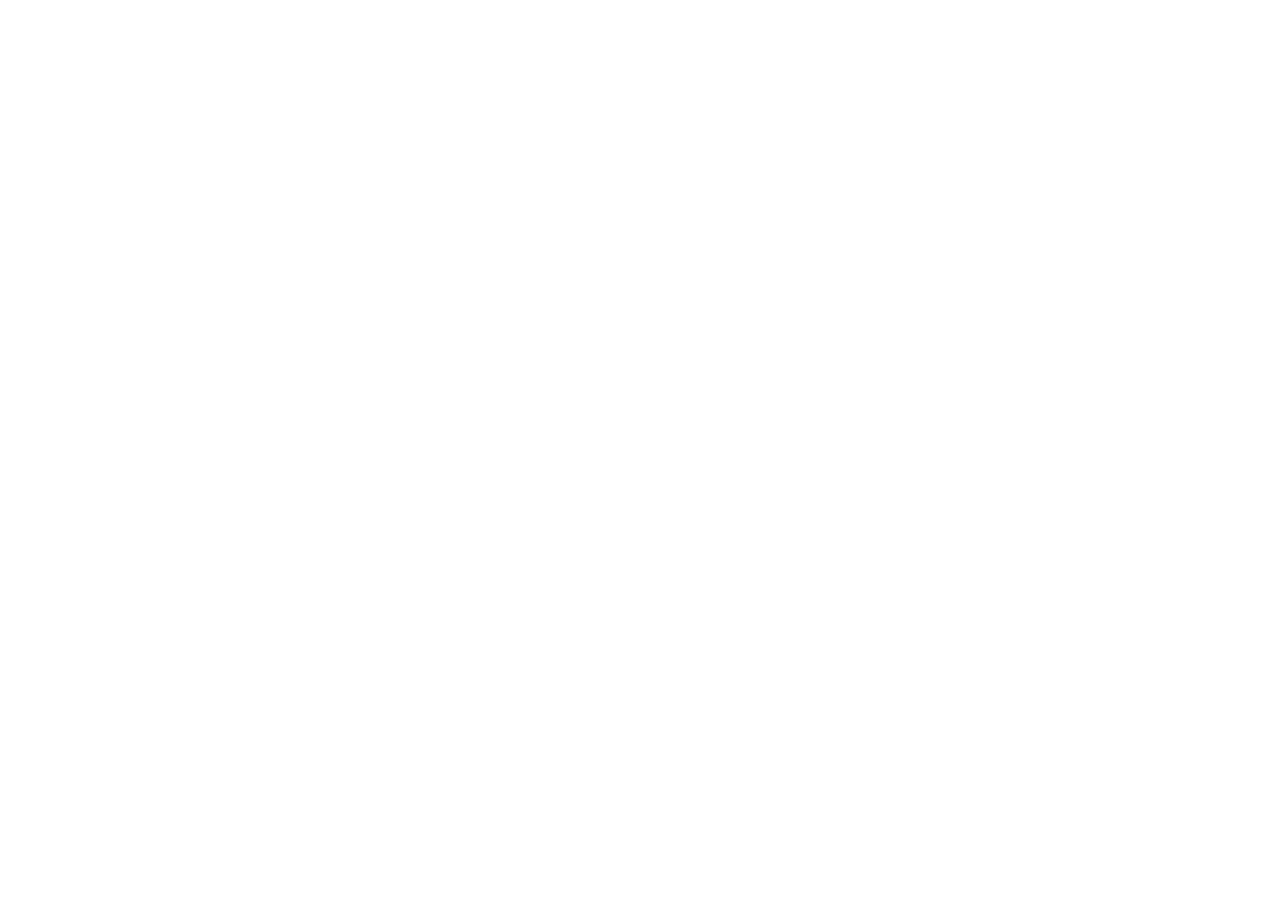
==== index.html @ a9485de8 "first commit" ====
<!DOCTYPE html>
<html lang="en">
<head>
    <meta charset="UTF-8">
    <meta name="viewport" content="width=device-width, initial-scale=1.0">
    <title>Интрнет-магазин</title>
    <link rel="stylesheet" href="styles.css">
</head>
<body>
    
</body>
</html>
---- styles.css ----
*{
    margin: 0;
    bottom: 0;
    box-sizing: border-box;
}
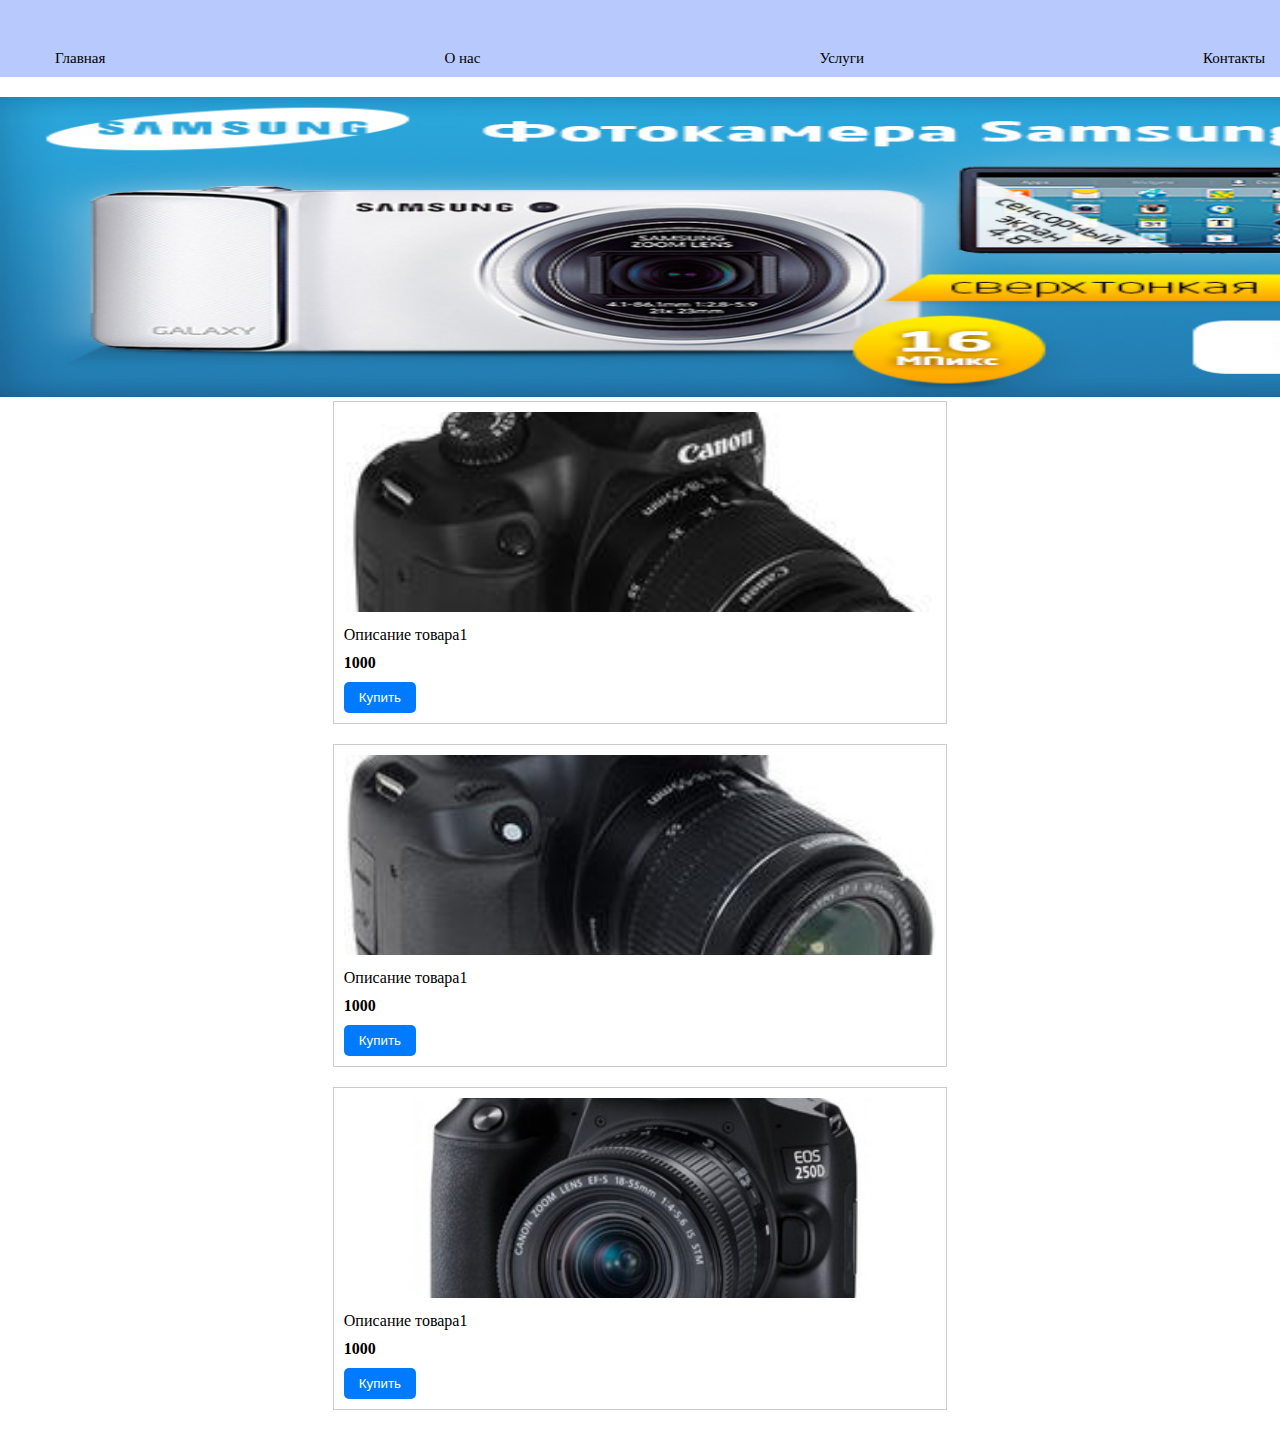
==== commit 6ab97f1c: "project" ====
--- a/index.html
+++ b/index.html
@@ -3,10 +3,44 @@
 <head>
     <meta charset="UTF-8">
     <meta name="viewport" content="width=device-width, initial-scale=1.0">
-    <title>Интрнет-магазин</title>
+    <title>Интeрнет-магазин</title>
     <link rel="stylesheet" href="styles.css">
 </head>
 <body>
-    
+    <header>
+    </header>
+    <ul class="menu">
+        <li><a href="#">Главная</a></li>
+        <li><a href="#">О нас</li></a>
+        <li><a href="#">Услуги</li></a>
+        <li><a href="#">Контакты</li></a>
+    </ul>
+    <img src="./img/3378771.jpg" alt="ban" class="baner">
+    <div class="container">
+        <div class="product">
+            <img src="./img/tovar1.jpg" alt="tovar1">
+            <div class="description">Описание товара1</div>
+            <div class="price">1000</div>
+            <button>Купить</button>
+            </div>
+    </div>
+            <div class="container">
+                <div class="product">
+                    <img src="./img/tovar2.jpg" alt="tovar1">
+                    <div class="description">Описание товара1</div>
+                    <div class="price">1000</div>
+                    <button>Купить</button>
+                </div>
+                    </div>
+                    <div class="container">
+                        <div class="product">
+                            <img src="./img/tovar3.jpg" alt="tovar1">
+                            <div class="description">Описание товара1</div>
+                            <div class="price">1000</div>
+                            <button>Купить</button>
+                            </div>
+                        </div>
+        </div>
+    </div>
 </body>
 </html>--- a/styles.css
+++ b/styles.css
@@ -3,3 +3,66 @@
     bottom: 0;
     box-sizing: border-box;
 }
+header{
+    background-color: rgb(184, 202, 253);
+    width: 100%;
+    height: 20px;
+    height: auto;
+    color: azure;
+    padding: 20px;
+}
+.menu{
+    display:flex;
+    justify-content: space-between;
+    align-items: center;
+    width: 100%;
+    background-color: rgb(184, 202, 253);
+ 
+}
+.menu li{
+    list-style-type:none;
+    padding:10px 15px;
+    font-size: 15px;
+}
+.menu li a{
+    text-decoration: none;
+    color: #000;
+}
+.baner{
+    width: 1920px;
+    height:300px;
+    margin-top: 20px;
+}
+.container{
+    display: flex;
+    flex-wrap: wrap;
+    justify-content: space-around;
+}
+.product{
+    width: 48%;
+    margin-bottom: 20px;
+    border: 1px solid #ccc;
+    padding: 10px;
+    box-sizing: border-box;
+}
+.product img{
+    width: 100%;
+    height: 200px;
+    object-fit: cover;
+    margin-bottom:10px ;
+}
+.product .description{
+    margin-bottom: 10px;
+}
+.product .price{
+    font-weight: bold;
+    margin-bottom: 10px;
+}
+.product button{
+    background-color: #007bff;
+    color: #fff;
+    padding: 8px 15px;
+    border: none;
+    border-radius: 5px;
+    cursor:pointer ;
+}
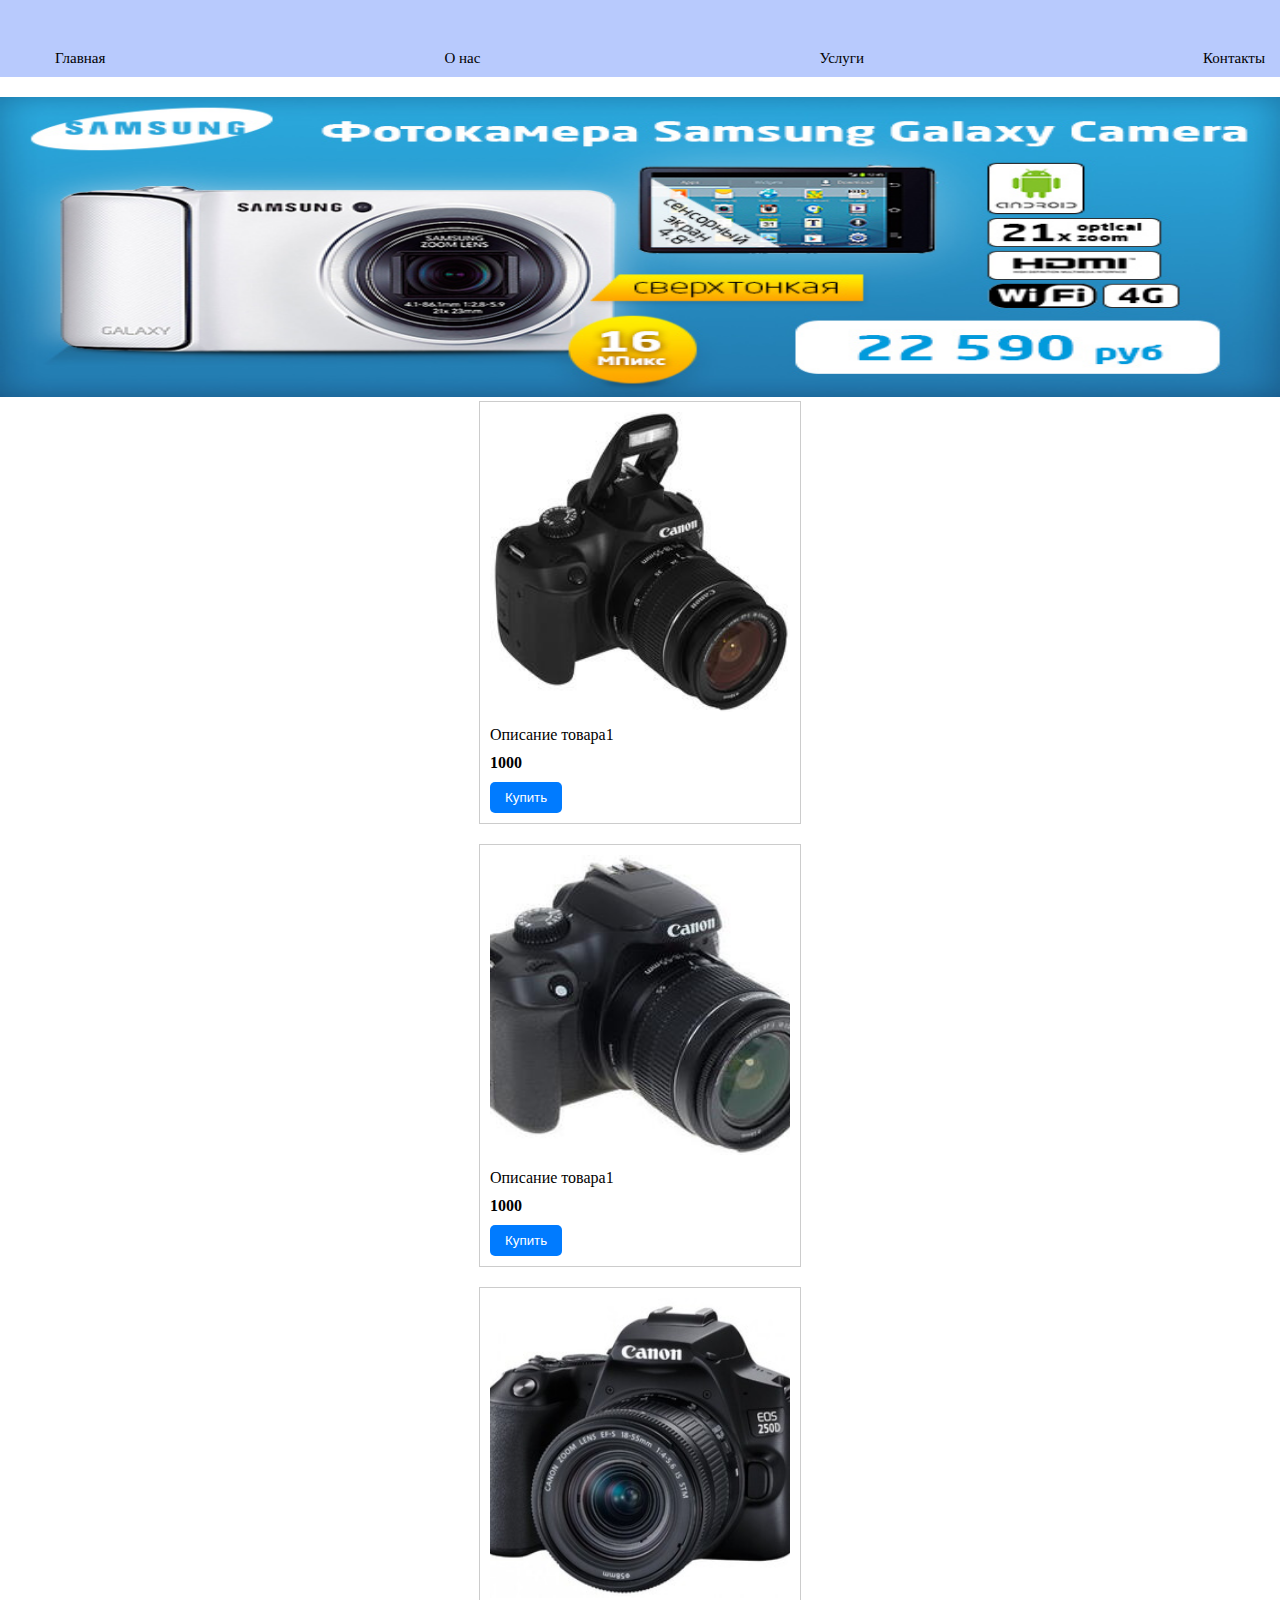
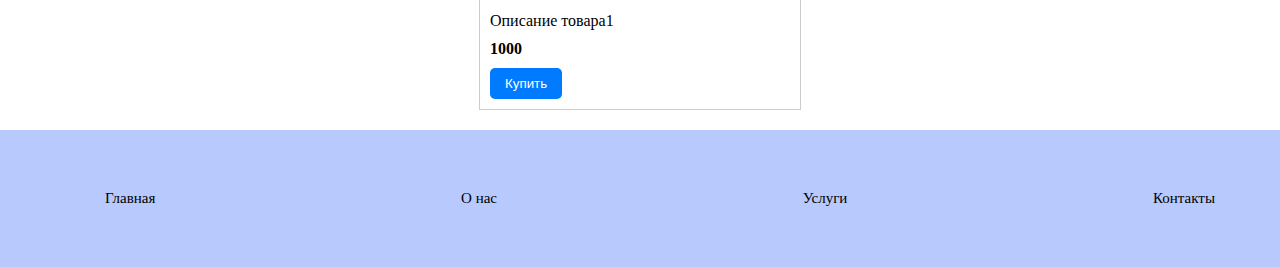
==== commit 4269b661: "pr2" ====
--- a/index.html
+++ b/index.html
@@ -42,5 +42,13 @@
                         </div>
         </div>
     </div>
+    <footer>
+        <ul class="menu">
+            <li><a href="#">Главная</a></li>
+            <li><a href="#">О нас</li></a>
+            <li><a href="#">Услуги</li></a>
+            <li><a href="#">Контакты</li></a>
+        </ul>
+    </footer>
 </body>
 </html>--- a/styles.css
+++ b/styles.css
@@ -29,7 +29,7 @@
     color: #000;
 }
 .baner{
-    width: 1920px;
+    width: 100%;
     height:300px;
     margin-top: 20px;
 }
@@ -39,15 +39,15 @@
     justify-content: space-around;
 }
 .product{
-    width: 48%;
+    width: auto;
     margin-bottom: 20px;
     border: 1px solid #ccc;
     padding: 10px;
     box-sizing: border-box;
 }
 .product img{
-    width: 100%;
-    height: 200px;
+    width: 300px;
+    height: 300px;
     object-fit: cover;
     margin-bottom:10px ;
 }
@@ -66,3 +66,15 @@
     border-radius: 5px;
     cursor:pointer ;
 }
+footer{
+    background-color: rgb(184, 202, 253);
+    width: 100%;
+    height: 20px;
+    height: auto;
+    color: azure;
+    padding: 50px;
+    position: relative;
+    bottom: 0;
+    margin: 0;
+    
+}